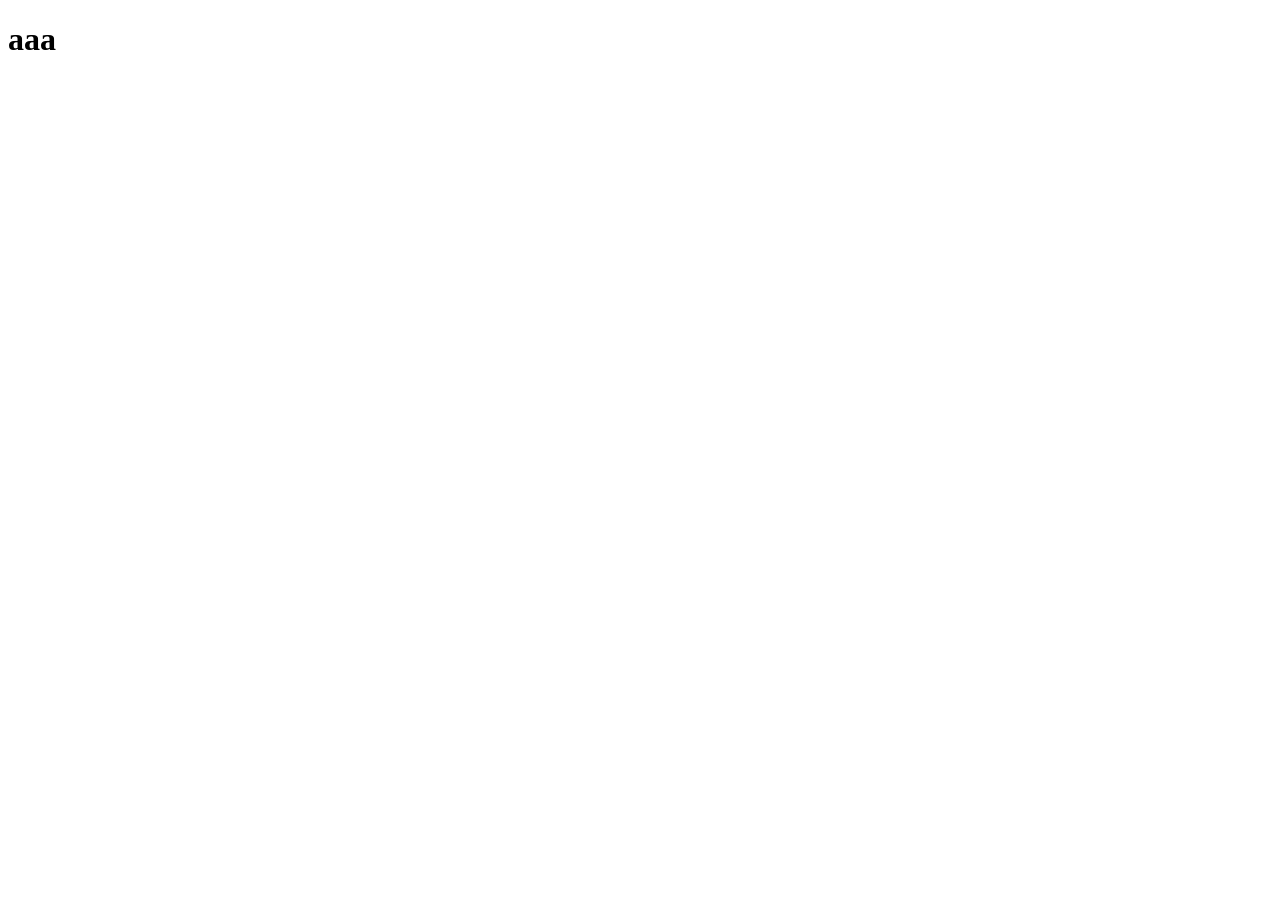
==== MÓDULO III/PROGRAMACAO PARA INTERNET I/JUNHO/projetouai/08-06.html @ 2f1728ac "Várias paradas, treino de ia, treino de programação para internet, lista do Anderson, treino de BD I" ====
<!DOCTYPE html>
<html lang="en">
<head>
    <meta charset="UTF-8">
    <meta name="viewport" content="width=device-width, initial-scale=1.0">
    <title>Document</title>

    <link rel="stylesheet" href="/projetouai/css/bootstrap.css">

</head>
<body>
    <h1 class="opacity-100">aaa</h1>
</body>
</html>
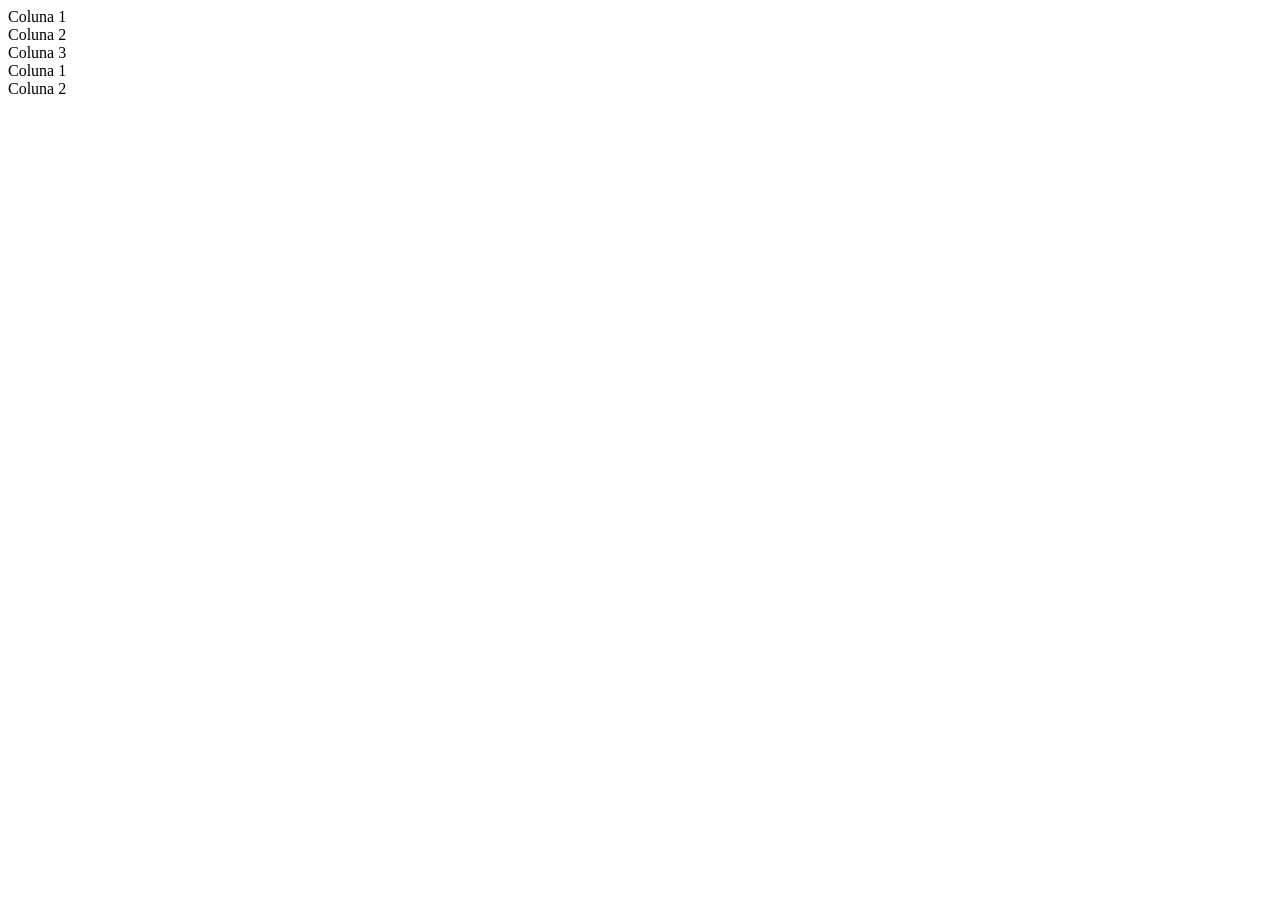
==== commit 5122ca43: "Varias parada" ====
--- a/MÓDULO III/PROGRAMACAO PARA INTERNET I/JUNHO/projetouai/08-06.html
+++ b/MÓDULO III/PROGRAMACAO PARA INTERNET I/JUNHO/projetouai/08-06.html
@@ -9,6 +9,18 @@
 
 </head>
 <body>
-    <h1 class="opacity-100">aaa</h1>
+    <div class="container mt-4">
+ <div class="row">
+ <div class="col bg-light p-3 border">Coluna 1</div>
+ <div class="col bg-light p-3 border">Coluna 2</div>
+ <div class="col bg-light p-3 border">Coluna 3</div>
+ </div>
+ <div class="row">
+ <div class="col bg-light p-3 border">Coluna 1</div>
+ <div class="col bg-light p-3 border">Coluna 2</div>
+
+ </div>
+ 
+</div>
 </body>
 </html>
